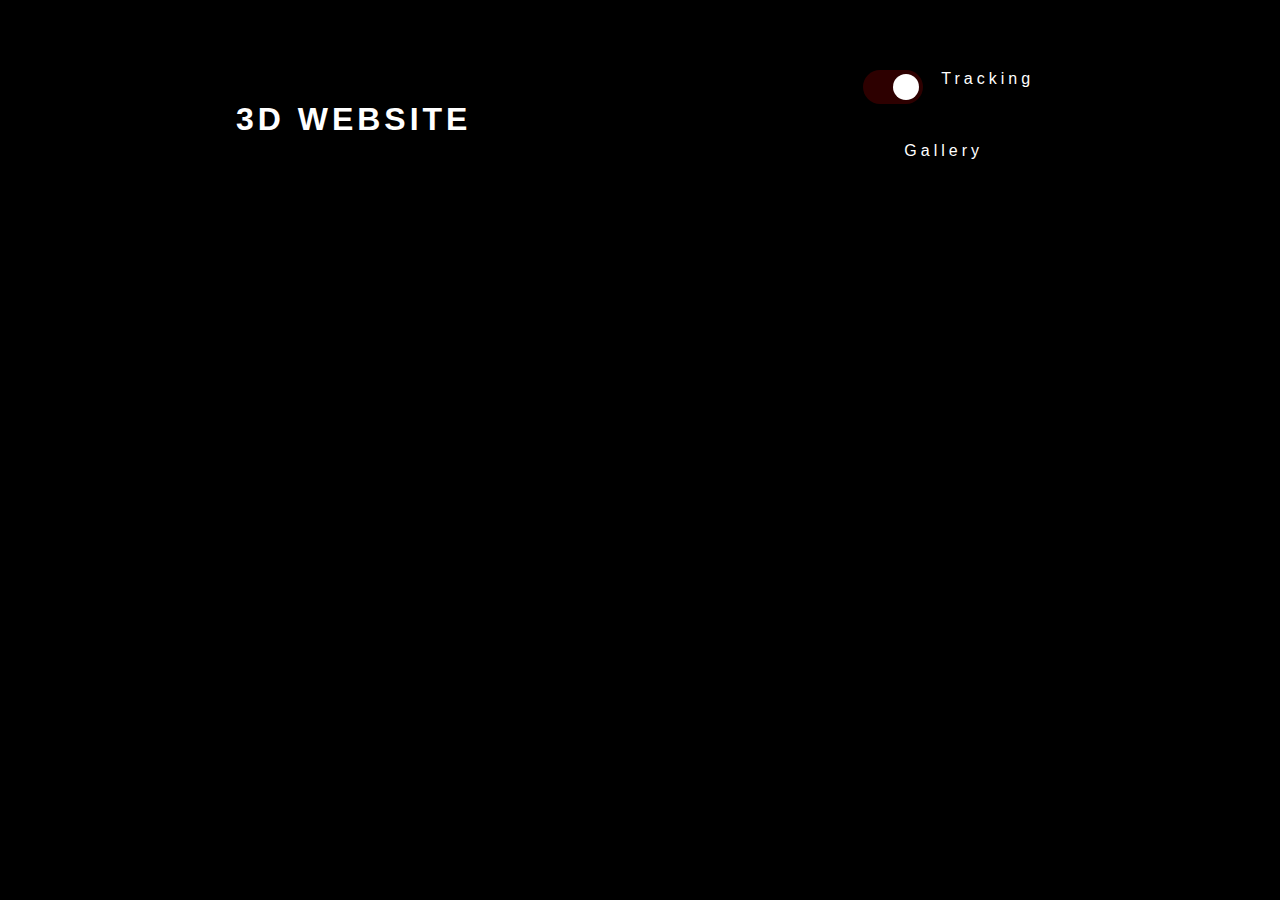
==== 3d-page.html @ d756d7a4 "Grid Layout" ====
<!DOCTYPE html>
<html lang="en">
<head>
    <meta charset="UTF-8">
    <meta name="viewport" content="width=device-width, initial-scale=1.0">
    <title>3D Face Model Viewer</title>
    <link rel="stylesheet" href="CSS/3d-style.css">
</head>
<body>
    <header>
        <div class="text-container">
            <h1>3D WEBSITE</h1>
            <nav>
                <ul>
                    <li>
                        <a>
                            <label class="switch">
                                <input type="checkbox" id="trackingSwitch" checked>
                                <span class="slider"></span>
                            </label>
                            <span id="tracking">Tracking</span>
                        </a>
                    </li>
                    <li>
                        <a href="picture-gallery.html" class="headerButton"><p>Gallery</p></a>
                    </li>
                    
                </ul>
            </nav>
            
        </div>
        
        
    </header>

    <main>
        <div id="container3D"></div>
    </main>

    <!-- Include the script as a module -->
    <script type="module" src="JS/3d-handler.js"></script>

    <footer></footer>
</body>
</html>
---- CSS/3d-style.css ----
* {
  margin: 0;
  padding: 0;
  box-sizing: border-box;
}

html, body {
  width: 100%;
  height: 100%;
  overflow: hidden;
  font-family: 'Segoe UI', Tahoma, Geneva, Verdana, sans-serif;
  background-color: black;
  display: grid;
  grid-template-rows: auto 1fr; /* Header takes its own space, rest is flexible */
  grid-template-columns: 1fr;
}

header {
  color: white;
  letter-spacing: 4px;
  text-align: center;
  padding: 50px;
  margin: 10px;
  grid-row: 1; /* Header occupies the first row */
  z-index: 10;
}

.text-container {
  display: grid;
  justify-items: center; /* Centers items horizontally */
  align-items: center;   /* Centers items vertically */
  grid-template-columns: auto auto; /* Two columns for h1 and anchor (or more if needed) */
  gap: 20px; /* Optional: Adds space between items */
  padding-bottom: 20px; /* Keeps bottom padding for spacing */
}

.text-container h1 {
  grid-column: 1; /* Occupy the first column */
}

.text-container a {
  grid-column: 2; /* Occupy the second column */
  color: white;
  text-decoration: none;
  padding: 10px;
}

#gallery-btn {
  margin-left: 40px;
}

/* Nav */
nav ul {
  list-style: none; /* Remove bullet points */
  display: grid; /* Set display to grid */
  grid-template-columns: repeat(1, auto); /* Set a specific number of columns */
  gap: 10px; /* Adds space between the items */
  padding: 0;
  margin: 0;
}

nav ul li {
  text-align: center; /* Center text within each grid item */
}

nav ul li p {
  text-decoration: none;
  color: white; /* Adjust color as needed */
  transition: transform 0.5s ease;
}

nav ul li p:hover {
  transform: scale(1.2);
  text-shadow: 0px 0px 20px red;
}


/* Canvas should occupy the second row, but stay behind other elements */
#container3D canvas {
  grid-row: 2; /* Canvas in the second row */
  width: 100vw !important;
  height: 100vh !important;
  position: absolute;
  top: 0;
  left: 0;
  z-index: 1;
}

/* Place the switch in the second row, at the top right corner */
.switch {
  position: relative;
  display: inline-block;
  width: 60px;
  height: 34px;
  z-index: 11;
  grid-row: 2; /* It stays within the main area, on top of the canvas */
  justify-self: end; /* Align to the right of the container */
  margin: 10px;
}

.switch input {
  opacity: 0;
  width: 0;
  height: 0;
}

.slider {
  position: absolute;
  cursor: pointer;
  top: 0;
  left: 0;
  right: 0;
  bottom: 0;
  background-color: #ccc;
  transition: .4s;
  border-radius: 34px;
}

.slider:before {
  position: absolute;
  content: "";
  height: 26px;
  width: 26px;
  left: 4px;
  bottom: 4px;
  background-color: white;
  transition: .4s;
  border-radius: 50%;
}

input:checked + .slider {
  background-color: rgba(255, 0, 0, 0.178);
}

input:checked + .slider:before {
  transform: translateX(26px);
}
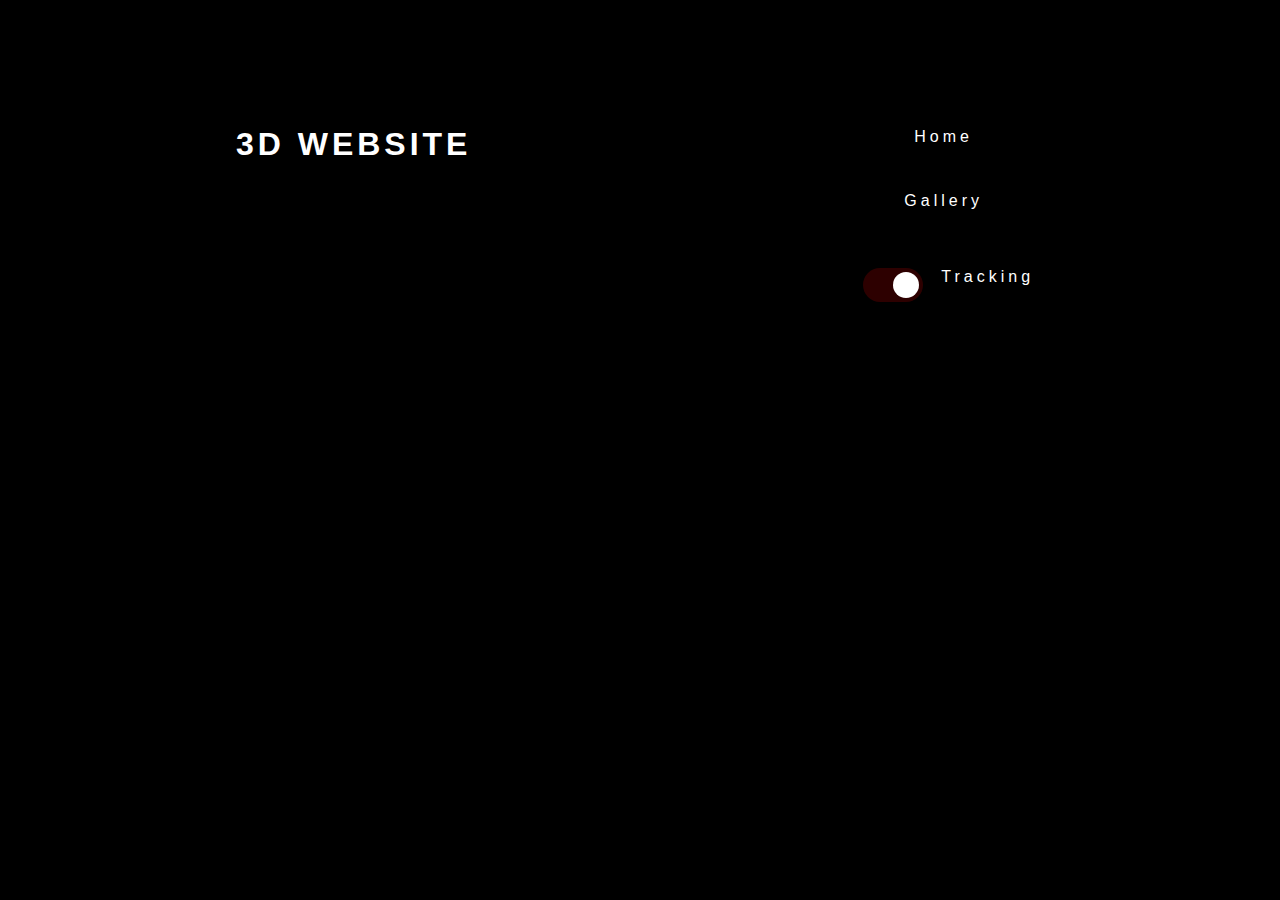
==== commit edece91d: "Nav Update" ====
--- a/3d-page.html
+++ b/3d-page.html
@@ -10,24 +10,25 @@
     <header>
         <div class="text-container">
             <h1>3D WEBSITE</h1>
+            
             <nav>
                 <ul>
                     <li>
-                        <a>
-                            <label class="switch">
-                                <input type="checkbox" id="trackingSwitch" checked>
-                                <span class="slider"></span>
-                            </label>
-                            <span id="tracking">Tracking</span>
-                        </a>
+                        <a href="3d-page.html" class="headerButton"><p>Home</p></a>
                     </li>
                     <li>
                         <a href="picture-gallery.html" class="headerButton"><p>Gallery</p></a>
                     </li>
-                    
                 </ul>
             </nav>
             
+            <a>
+                <label class="switch">
+                    <input type="checkbox" id="trackingSwitch" checked>
+                    <span class="slider"></span>
+                </label>
+                <span id="tracking">Tracking</span>
+            </a>
         </div>
         
         
--- a/CSS/3d-style.css
+++ b/CSS/3d-style.css
@@ -57,6 +57,7 @@
   gap: 10px; /* Adds space between the items */
   padding: 0;
   margin: 0;
+  margin-top: 50px;
 }
 
 nav ul li {
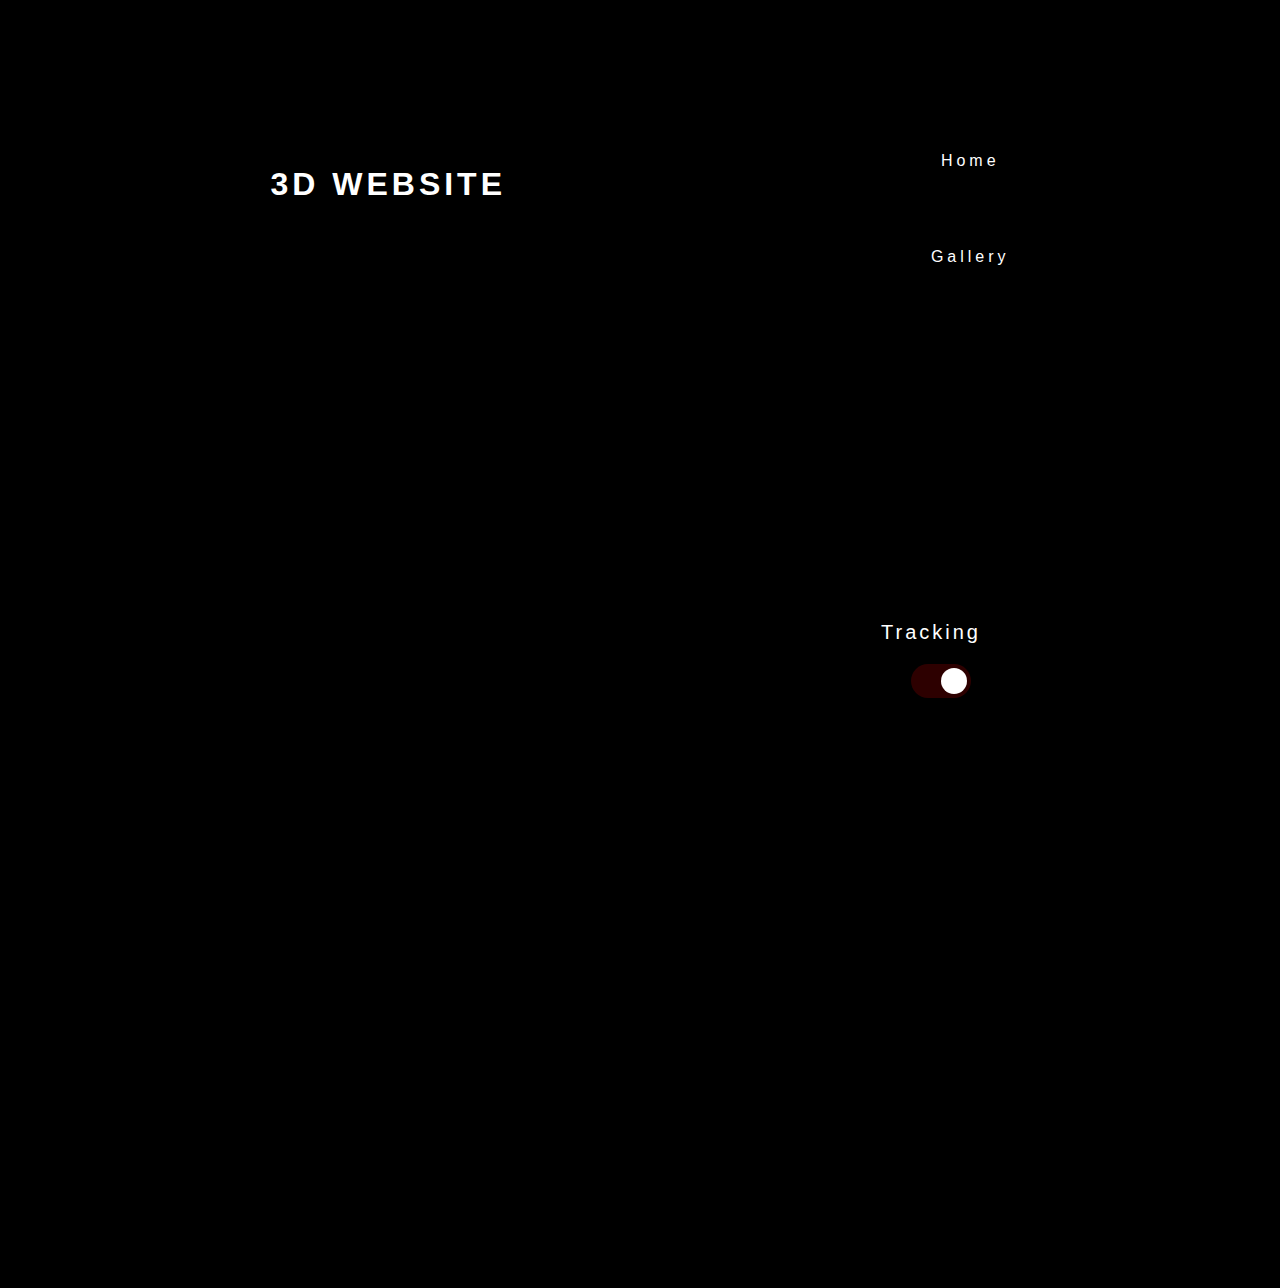
==== commit 836e5287: "Grid Update" ====
--- a/3d-page.html
+++ b/3d-page.html
@@ -21,20 +21,18 @@
                     </li>
                 </ul>
             </nav>
-            
-            <a>
-                <label class="switch">
-                    <input type="checkbox" id="trackingSwitch" checked>
-                    <span class="slider"></span>
-                </label>
-                <span id="tracking">Tracking</span>
-            </a>
         </div>
-        
-        
     </header>
 
     <main>
+        <div id="trackingSwitchContainer">
+            <label class="switch">
+                <input type="checkbox" id="trackingSwitch" checked>
+                <span class="slider"></span>
+            </label>
+            <span id="tracking">Tracking</span>
+        </div>
+        
         <div id="container3D"></div>
     </main>
 
--- a/CSS/3d-style.css
+++ b/CSS/3d-style.css
@@ -1,18 +1,15 @@
-* {
-  margin: 0;
-  padding: 0;
-  box-sizing: border-box;
-}
-
-html, body {
-  width: 100%;
-  height: 100%;
-  overflow: hidden;
-  font-family: 'Segoe UI', Tahoma, Geneva, Verdana, sans-serif;
-  background-color: black;
+body {
   display: grid;
   grid-template-rows: auto 1fr; /* Header takes its own space, rest is flexible */
   grid-template-columns: 1fr;
+  grid-template-areas:
+    "header"
+    "main";
+  
+  overflow: hidden;
+  font-family: 'Segoe UI', Tahoma, Geneva, Verdana, sans-serif;
+  color: white;
+  background-color: black;
 }
 
 header {
@@ -75,6 +72,20 @@
   text-shadow: 0px 0px 20px red;
 }
 
+/* Main */
+main {
+  display: grid;
+  justify-items: center;  /* Horizontally center items */
+  align-items: center;    /* Vertically center items */
+  height: 100vh;          /* Full viewport height */
+}
+
+main a {
+  font-size: 20px;
+  letter-spacing: 3px;
+  z-index: 11;
+}
+
 
 /* Canvas should occupy the second row, but stay behind other elements */
 #container3D canvas {
@@ -88,6 +99,25 @@
 }
 
 /* Place the switch in the second row, at the top right corner */
+#trackingSwitchContainer {
+  list-style: none; /* Remove bullet points */
+  display: grid; /* Set display to grid */
+  grid-template-columns: repeat(1, auto); /* Set a specific number of columns */
+  gap: 10px; /* Adds space between the items */
+  padding: 0;
+  margin: 0;
+  margin-top: 50px;
+  
+  grid-row: auto;
+  grid-column: 2;
+}
+
+#tracking {
+  font-size: 20px;
+  letter-spacing: 3px;
+  z-index: 11;
+}
+
 .switch {
   position: relative;
   display: inline-block;
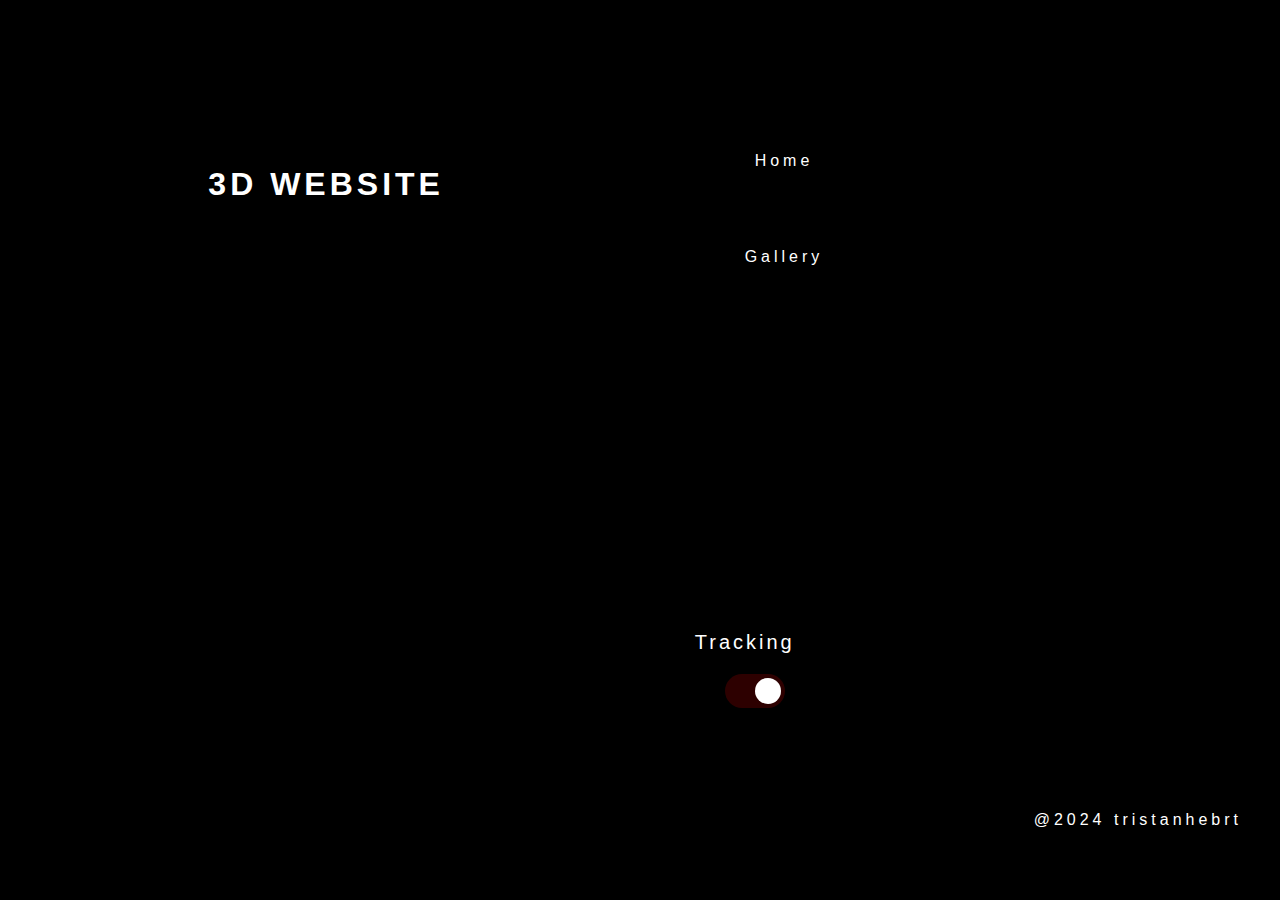
==== commit 6ab7eb5d: "Home Page Update" ====
--- a/3d-page.html
+++ b/3d-page.html
@@ -10,7 +10,6 @@
     <header>
         <div class="text-container">
             <h1>3D WEBSITE</h1>
-            
             <nav>
                 <ul>
                     <li>
@@ -36,9 +35,13 @@
         <div id="container3D"></div>
     </main>
 
+    <footer>
+        <div class="text-container">
+            <p>@2024 tristanhebrt</p>
+        </div>
+    </footer>
+
     <!-- Include the script as a module -->
     <script type="module" src="JS/3d-handler.js"></script>
-
-    <footer></footer>
 </body>
 </html>
--- a/CSS/3d-style.css
+++ b/CSS/3d-style.css
@@ -1,10 +1,11 @@
 body {
   display: grid;
-  grid-template-rows: auto 1fr; /* Header takes its own space, rest is flexible */
-  grid-template-columns: 1fr;
+  grid-template-rows: auto 1fr auto; /* Define rows for header, main, footer */
+  grid-template-columns: 1fr; /* One column layout */
   grid-template-areas:
-    "header"
-    "main";
+    "header" /* Header area */
+    "main"   /* Main content area */
+    "footer"; /* Footer area */
   
   overflow: hidden;
   font-family: 'Segoe UI', Tahoma, Geneva, Verdana, sans-serif;
@@ -12,38 +13,16 @@
   background-color: black;
 }
 
+/*====================Header Area====================*/
 header {
+  grid-area: header; /* Assign header to the header area */
   color: white;
   letter-spacing: 4px;
   text-align: center;
   padding: 50px;
   margin: 10px;
-  grid-row: 1; /* Header occupies the first row */
+
   z-index: 10;
-}
-
-.text-container {
-  display: grid;
-  justify-items: center; /* Centers items horizontally */
-  align-items: center;   /* Centers items vertically */
-  grid-template-columns: auto auto; /* Two columns for h1 and anchor (or more if needed) */
-  gap: 20px; /* Optional: Adds space between items */
-  padding-bottom: 20px; /* Keeps bottom padding for spacing */
-}
-
-.text-container h1 {
-  grid-column: 1; /* Occupy the first column */
-}
-
-.text-container a {
-  grid-column: 2; /* Occupy the second column */
-  color: white;
-  text-decoration: none;
-  padding: 10px;
-}
-
-#gallery-btn {
-  margin-left: 40px;
 }
 
 /* Nav */
@@ -72,33 +51,36 @@
   text-shadow: 0px 0px 20px red;
 }
 
-/* Main */
+/*====================Main Area====================*/
 main {
+  grid-area: main; /* Assign main to the main area */
   display: grid;
-  justify-items: center;  /* Horizontally center items */
-  align-items: center;    /* Vertically center items */
-  height: 100vh;          /* Full viewport height */
+  justify-items: center; /* Horizontally center items */
+  align-items: center; /* Vertically center items */
+  height: 45vh !important;
 }
 
-main a {
-  font-size: 20px;
-  letter-spacing: 3px;
-  z-index: 11;
+.text-container {
+  display: grid;
+  justify-items: center; /* Centers items horizontally */
+  align-items: center;   /* Centers items vertically */
+  grid-template-columns: auto auto; /* Two columns for h1 and anchor (or more if needed) */
+  gap: 20px; /* Optional: Adds space between items */
+  padding-bottom: 20px; /* Keeps bottom padding for spacing */
 }
 
-
-/* Canvas should occupy the second row, but stay behind other elements */
-#container3D canvas {
-  grid-row: 2; /* Canvas in the second row */
-  width: 100vw !important;
-  height: 100vh !important;
-  position: absolute;
-  top: 0;
-  left: 0;
-  z-index: 1;
+.text-container h1 {
+  grid-column: 1; /* Occupy the first column */
 }
 
-/* Place the switch in the second row, at the top right corner */
+.text-container a {
+  grid-column: 2; /* Occupy the second column */
+  color: white;
+  text-decoration: none;
+  padding: 10px;
+}
+
+/*Tracking switch*/
 #trackingSwitchContainer {
   list-style: none; /* Remove bullet points */
   display: grid; /* Set display to grid */
@@ -108,14 +90,15 @@
   margin: 0;
   margin-top: 50px;
   
-  grid-row: auto;
+  grid-row: 2;
   grid-column: 2;
 }
 
 #tracking {
   font-size: 20px;
   letter-spacing: 3px;
-  z-index: 11;
+
+  z-index: 10;
 }
 
 .switch {
@@ -123,10 +106,11 @@
   display: inline-block;
   width: 60px;
   height: 34px;
-  z-index: 11;
   grid-row: 2; /* It stays within the main area, on top of the canvas */
   justify-self: end; /* Align to the right of the container */
   margin: 10px;
+
+  z-index: 10;
 }
 
 .switch input {
@@ -166,3 +150,28 @@
 input:checked + .slider:before {
   transform: translateX(26px);
 }
+
+/*3D Container*/
+#container3D canvas {
+  grid-row: 2; /* Canvas in the second row */
+  width: 100vw !important;
+  height: 100vh !important;
+  position: absolute;
+  top: 0;
+  left: 0;
+
+  z-index: 1; /* Behind other elements */
+}
+
+/*====================Footer Area====================*/
+footer {
+  grid-area: footer; /* Assign footer to the footer area */
+  color: white;
+  letter-spacing: 4px;
+  text-align: center;
+  padding: 0px;
+  margin: 10px;
+
+  grid-column: 2;
+  z-index: 10;
+}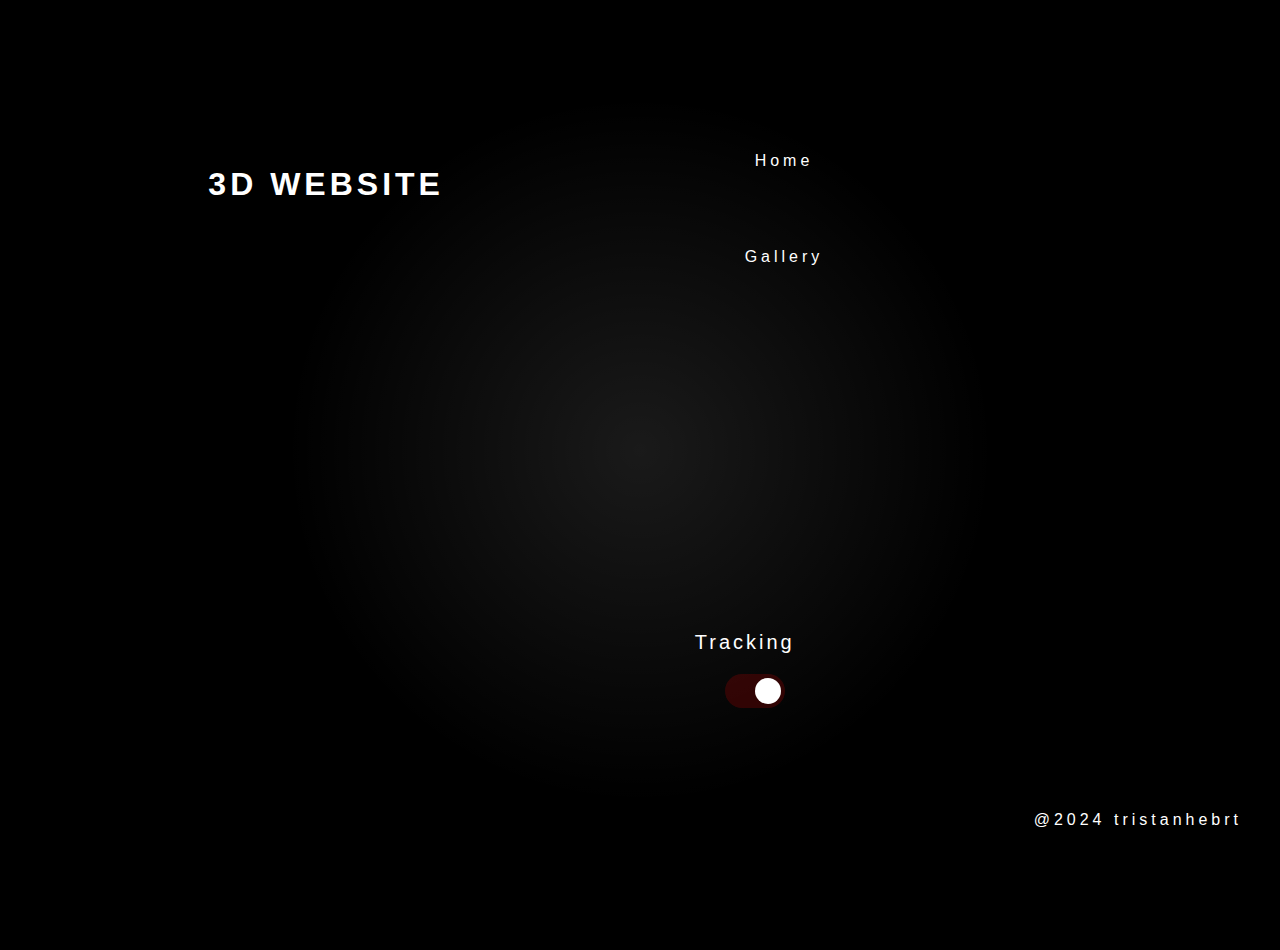
==== commit e04459f6: "Home Page Update" ====
--- a/3d-page.html
+++ b/3d-page.html
@@ -31,7 +31,7 @@
             </label>
             <span id="tracking">Tracking</span>
         </div>
-        
+        <div class="circle-overlay"></div>
         <div id="container3D"></div>
     </main>
 
--- a/CSS/3d-style.css
+++ b/CSS/3d-style.css
@@ -48,7 +48,7 @@
 
 nav ul li p:hover {
   transform: scale(1.2);
-  text-shadow: 0px 0px 20px red;
+  text-shadow: 0px 0px 20px rgb(255, 255, 255);
 }
 
 /*====================Main Area====================*/
@@ -163,6 +163,18 @@
   z-index: 1; /* Behind other elements */
 }
 
+.circle-overlay {
+  position: absolute; /* Position the circle absolutely */
+  top: 50%; /* Position at the vertical center */
+  left: 50%; /* Position at the horizontal center */
+  width: 1000px; /* Set the desired width */
+  height: 1000px; /* Set the desired height */
+  background: radial-gradient(circle, rgba(255, 255, 255, 0.1) 0%, rgba(255, 0, 0, 0) 50%); /* Radial gradient for fading edges */
+  border-radius: 50%; /* Make it circular */
+  z-index: 0; /* Position below the container */
+  transform: translate(-50%, -50%); /* Center the circle using transform */
+}
+
 /*====================Footer Area====================*/
 footer {
   grid-area: footer; /* Assign footer to the footer area */
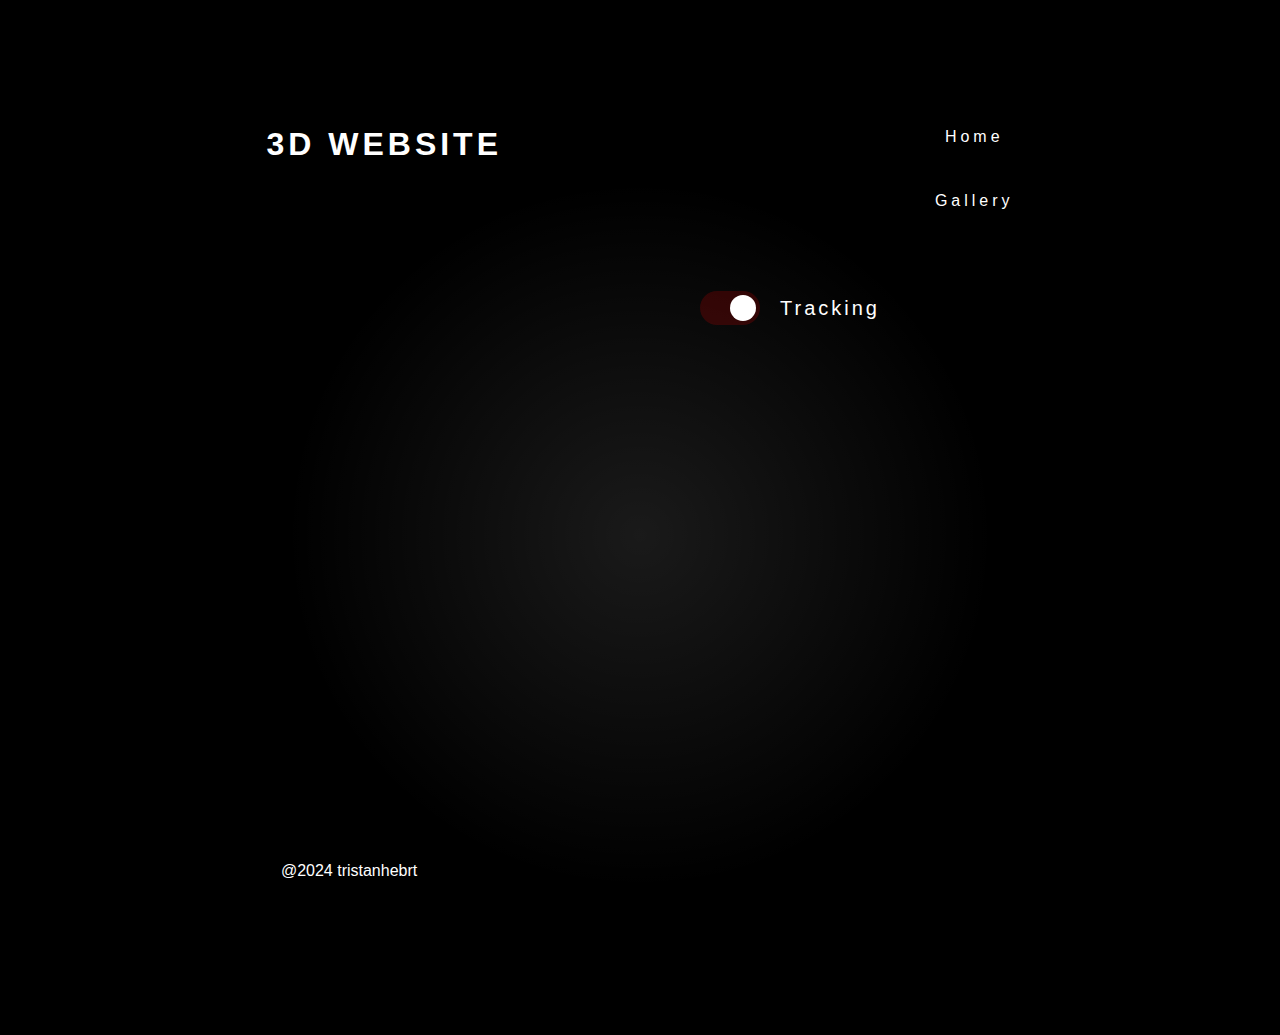
==== commit eaf2fcc1: "Home Page Update" ====
--- a/3d-page.html
+++ b/3d-page.html
@@ -4,9 +4,10 @@
     <meta charset="UTF-8">
     <meta name="viewport" content="width=device-width, initial-scale=1.0">
     <title>3D Face Model Viewer</title>
-    <link rel="stylesheet" href="CSS/3d-style.css">
+    <link rel="stylesheet" href="CSS/style.css">
+    
 </head>
-<body>
+<body style="height: 100%; overflow: hidden;">
     <header>
         <div class="text-container">
             <h1>3D WEBSITE</h1>
@@ -16,7 +17,7 @@
                         <a href="3d-page.html" class="headerButton"><p>Home</p></a>
                     </li>
                     <li>
-                        <a href="picture-gallery.html" class="headerButton"><p>Gallery</p></a>
+                        <a href="gallery.html" class="headerButton"><p>Gallery</p></a>
                     </li>
                 </ul>
             </nav>
--- a/CSS/style.css
+++ b/CSS/style.css
@@ -0,0 +1,240 @@
+* {
+    margin: 0;
+    padding: 0;
+    box-sizing: border-box; /* Ensure padding and borders are included in the element's total width and height */
+}
+
+html, body {
+    height: 100%; /* Ensure the body covers the full height of the viewport */
+    touch-action: none;
+}
+
+body {
+    display: grid;
+    grid-template-rows: auto 1fr auto; /* Define rows for header, main, footer */
+    grid-template-columns: 1fr; /* One column layout */
+    grid-template-areas:
+        "header" /* Header area */
+        "main"   /* Main content area */
+        "footer"; /* Footer area */
+  
+    overflow-x: hidden; /* Prevent horizontal overflow */
+    overflow-y: auto; /* Allow vertical scrolling */
+    font-family: 'Segoe UI', Tahoma, Geneva, Verdana, sans-serif;
+    color: white;
+    background-color: black; /* Use black background */
+}
+
+/*====================Header Area====================*/
+header {
+    grid-area: header; /* Assign header to the header area */
+    color: white;
+    letter-spacing: 4px;
+    text-align: center;
+    padding: 50px;
+    margin: 10px;
+    z-index: 10; /* Keep it above other content */
+}
+
+/* Nav */
+nav ul {
+    list-style: none; /* Remove bullet points */
+    display: grid; /* Set display to grid */
+    grid-template-columns: repeat(1, auto); /* Set a specific number of columns */
+    gap: 10px; /* Adds space between the items */
+    padding: 0;
+    margin: 0;
+    margin-top: 50px;
+}
+
+nav ul li {
+    text-align: center; /* Center text within each grid item */
+}
+
+nav ul li p {
+    text-decoration: none;
+    color: white; /* Adjust color as needed */
+    transition: transform 0.5s ease;
+}
+
+nav ul li p:hover {
+    transform: scale(1.2);
+    text-shadow: 0px 0px 20px rgb(255, 255, 255);
+}
+
+/*====================Main Area====================*/
+main {
+    grid-area: main; /* Assign main to the main area */
+    display: flex; /* Use flexbox for the main area */
+    flex-direction: column; /* Arrange children vertically */
+    justify-content: flex-start; /* Align items to the top */
+    align-items: center; /* Center items horizontally */
+    position: relative; /* Positioning context for child elements */
+    height: auto; /* Allow height to adjust based on content */
+    margin-bottom: 100px;
+}
+
+.text-container {
+    display: grid;
+    justify-items: center; /* Centers items horizontally */
+    align-items: center;   /* Centers items vertically */
+    grid-template-columns: auto auto; /* Two columns for h1 and anchor (or more if needed) */
+    gap: 20px; /* Optional: Adds space between items */
+    padding-bottom: 20px; /* Keeps bottom padding for spacing */
+}
+
+.text-container h1 {
+    grid-column: 1; /* Occupy the first column */
+}
+
+.text-container a {
+    grid-column: 2; /* Occupy the second column */
+    color: white;
+    text-decoration: none;
+    padding: 10px;
+}
+
+/* Tracking Switch */
+#trackingSwitchContainer {
+    position: absolute; /* Set to absolute positioning */
+    top: 0%; /* Center it vertically */
+    right: 400px; /* Move it to the right side */
+    transform: translateY(-50%); /* Adjust to center vertically */
+    z-index: 10; /* Ensure it stays above other elements */
+    display: flex; /* Optional: Use flex for alignment */
+    align-items: center; /* Center switch vertically */
+    gap: 10px; /* Space between switch and label */
+}
+
+#tracking {
+    font-size: 20px;
+    letter-spacing: 3px;
+    z-index: 10;
+}
+
+.switch {
+    position: relative;
+    display: inline-block;
+    width: 60px;
+    height: 34px;
+    justify-self: end; /* Align to the right of the container */
+    margin: 10px;
+    z-index: 10;
+}
+
+.switch input {
+    opacity: 0;
+    width: 0;
+    height: 0;
+}
+
+.slider {
+    position: absolute;
+    cursor: pointer;
+    top: 0;
+    left: 0;
+    right: 0;
+    bottom: 0;
+    background-color: #ccc;
+    transition: .4s;
+    border-radius: 34px;
+}
+
+.slider:before {
+    position: absolute;
+    content: "";
+    height: 26px;
+    width: 26px;
+    left: 4px;
+    bottom: 4px;
+    background-color: white;
+    transition: .4s;
+    border-radius: 50%;
+}
+
+input:checked + .slider {
+    background-color: rgba(255, 0, 0, 0.178);
+}
+
+input:checked + .slider:before {
+    transform: translateX(26px);
+}
+
+/* 3D Container */
+#container3D {
+    display: flex; /* Ensures it uses flexbox for centering */
+    justify-content: center; /* Center horizontally */
+    align-items: center; /* Center vertically */
+    position: absolute; /* Set to absolute to position correctly */
+    top: 50%; /* Center vertically */
+    left: 50%; /* Center horizontally */
+    transform: translate(-50%, -50%); /* Adjust for centering */
+    height: 100%; /* Allow it to fill available space */
+    width: 100%; /* Allow it to fill available space */
+}
+
+#container3D canvas {
+    width: 100vw !important;
+    height: 100vh !important;
+    position: absolute; /* Position the canvas absolutely */
+    top: 1;
+    left: 0;
+    z-index: 1; /* Behind other elements */
+}
+
+.circle-overlay {
+    position: absolute; /* Position the circle absolutely */
+    top: 50%; /* Position at the vertical center */
+    left: 50%; /* Position at the horizontal center */
+    width: 1000px; /* Set the desired width */
+    height: 1000px; /* Set the desired height */
+    background: radial-gradient(circle, rgba(255, 255, 255, 0.1) 0%, rgba(255, 0, 0, 0) 50%); /* Radial gradient for fading edges */
+    border-radius: 50%; /* Make it circular */
+    z-index: 0; /* Position below the container */
+    transform: translate(-50%, -50%); /* Center the circle using transform */
+}
+
+/*====================3D Gallery Area====================*/
+/* Keyframes for spinning animation */
+@keyframes spin {
+    from {
+        transform: rotateY(0deg);
+    } to {
+        transform: rotateY(360deg);
+    }
+}
+
+@keyframes spinRevert {
+    from {
+        transform: rotateY(360deg);
+    } to {
+        transform: rotateY(0deg);
+    }
+}
+
+/* 3D Drag Container */
+#drag-container, #spin-container {
+    position: relative;
+    display: flex; /* Use flex display */
+    margin: auto; /* Center horizontally */
+    transform-style: preserve-3d;
+    transform: rotateX(-10deg);
+}
+
+#drag-container img, #drag-container video {
+    transform-style: preserve-3d;
+    position: absolute;
+    left: 0;
+    top: 0;
+    width: 100%;
+    line-height: 200px;
+    font-size: 50px;
+    text-align: center;
+    box-shadow: 0 0 white;
+    filter: drop-shadow(0 0 8px white); /* Modern alternative to box-shadow */
+}
+
+#drag-container img:hover, #drag-container video:hover {
+    filter: drop-shadow(0 0 15px whitesmoke); /* On hover effect */
+}
+
